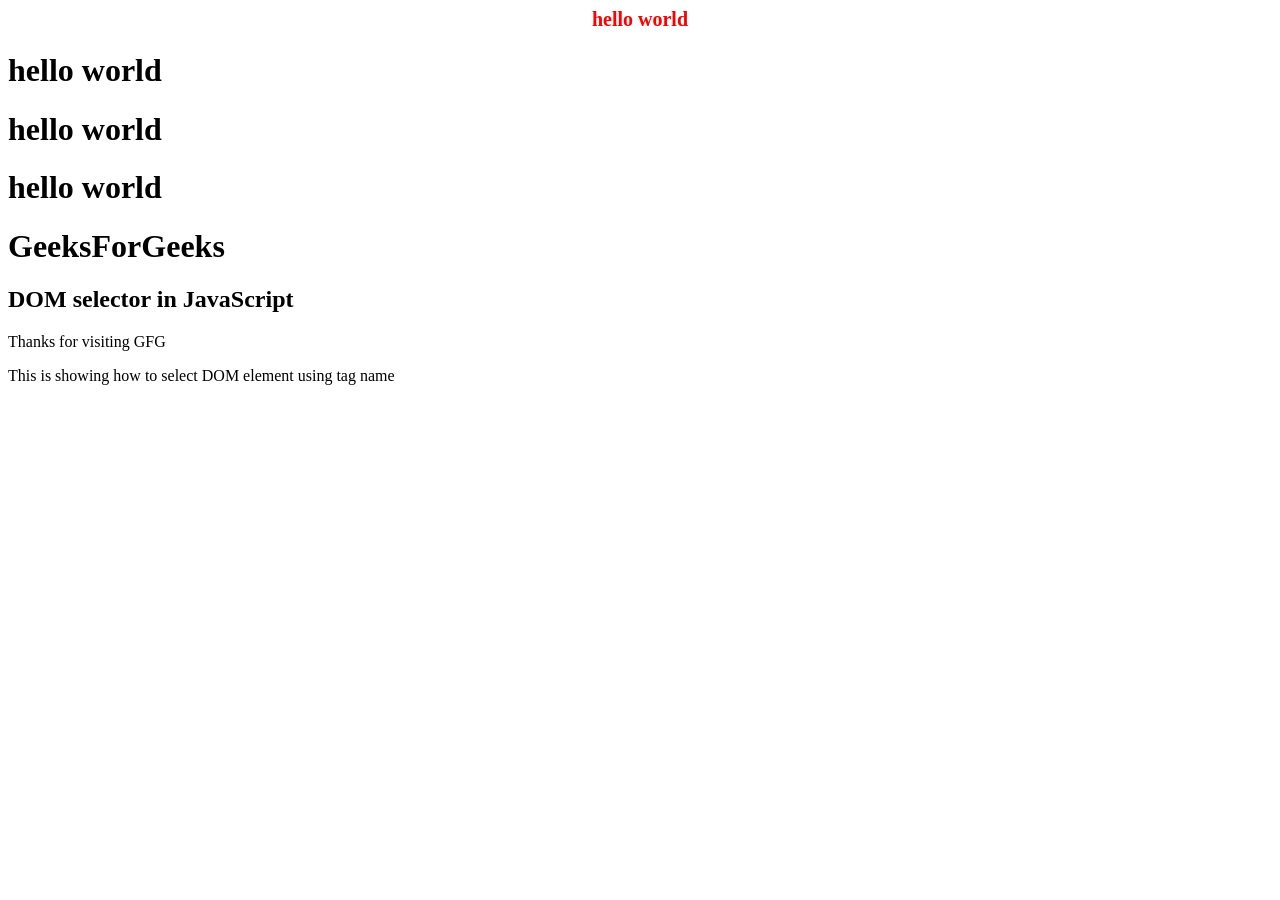
==== index.html @ f1e129fd "add command" ====
<!DOCTYPE html>
<html lang="en">
<head>
    <meta charset="UTF-8">
    <meta name="viewport" content="width=device-width, initial-scale=1.0">
    <title>Document</title>
</head>
<body>
    <h1 id = "HW">hello world</h1>
    <h1 id = "HW">hello world</h1>
    <h1 class = "HW1">hello world</h1>
    <h1 class = "HW1">hello world</h1>
    <h1 class="selector">GeeksForGeeks</h1>
    <h2 class="selector">DOM selector in JavaScript</h2>
     <p>Thanks for visiting GFG</p>   
    <p>This is showing how to select DOM element using tag name</p>
    <script>
        let element = document.getElementById("HW");
        let element1 = document.getElementsByClassName("selector");
        let element2 = document.getElementsByTagName('p');
        let element4 = document.querySelector("h1");
        let element5 = document.querySelectorAll("#HW1")
        element.style.fontSize = "100px"
        element.style.color = "purple"
        element.style.color = "red"
        element.style.textAlign = "center"
        element.style.margin = "2px"
        element.style.fontSize = "20px"
        element1.style.marginTop = "20px"
    </script>

</body>
</html>
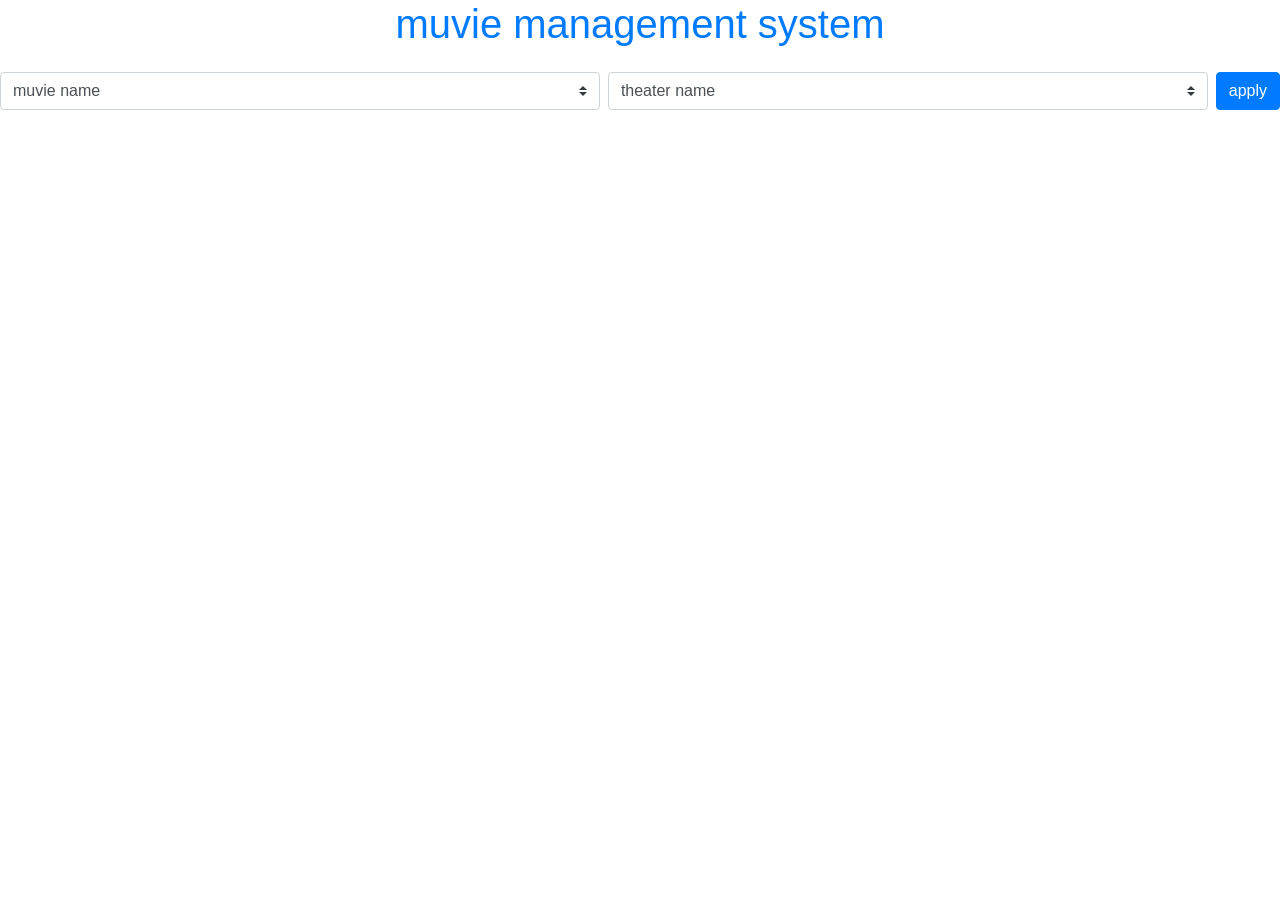
==== commit 77db553d: "initial commit" ====
--- a/index.html
+++ b/index.html
@@ -3,31 +3,55 @@
 <head>
     <meta charset="UTF-8">
     <meta name="viewport" content="width=device-width, initial-scale=1.0">
-    <title>Document</title>
+    <link rel="stylesheet" href="style.css">
+    <link rel="stylesheet" href="https://cdn.jsdelivr.net/npm/bootstrap@4.6.2/dist/css/bootstrap.min.css">
+  <script src="https://cdn.jsdelivr.net/npm/jquery@3.7.1/dist/jquery.slim.min.js"></script>
+  <script src="https://cdn.jsdelivr.net/npm/popper.js@1.16.1/dist/umd/popper.min.js"></script>
+  <script src="https://cdn.jsdelivr.net/npm/bootstrap@4.6.2/dist/js/bootstrap.bundle.min.js"></script>
+    <title>muvie management system</title>
 </head>
 <body>
-    <h1 id = "HW">hello world</h1>
-    <h1 id = "HW">hello world</h1>
-    <h1 class = "HW1">hello world</h1>
-    <h1 class = "HW1">hello world</h1>
-    <h1 class="selector">GeeksForGeeks</h1>
-    <h2 class="selector">DOM selector in JavaScript</h2>
-     <p>Thanks for visiting GFG</p>   
-    <p>This is showing how to select DOM element using tag name</p>
-    <script>
-        let element = document.getElementById("HW");
-        let element1 = document.getElementsByClassName("selector");
-        let element2 = document.getElementsByTagName('p');
-        let element4 = document.querySelector("h1");
-        let element5 = document.querySelectorAll("#HW1")
-        element.style.fontSize = "100px"
-        element.style.color = "purple"
-        element.style.color = "red"
-        element.style.textAlign = "center"
-        element.style.margin = "2px"
-        element.style.fontSize = "20px"
-        element1.style.marginTop = "20px"
-    </script>
+    <div>
+       <h1 class="text-center mb-4 text-primary">muvie management system</h1>
+       <div class="selection d-flex gap-2 align-items-center mt-3" >
+         <select id = "muvieSelect" class="custom-select mr-2">
+           <option value="">muvie name </option>
+           <option value="200">Avengers(&#8377;200)</option>
+           <option value="150">Inception(&#8377;150)</option>
+           <option value="250">Barbie(&#8377;250)</option>
+         </select>  
+         <select id="theaterSelect" class="custom-select mr-2">
+            <option value="">theater name</option>
+            <option value="PVR">PVR Cinemas</option>
+            <option value="Inox">INOX</option>
+            <option value="Carnival">Carnival</option>
+         </select>
+         <button id = "applyBtn" class="btn btn-primary">apply</button>
+       </div>
+       <!-- output -->
+       <div class="output hidden alert alert-success mt-3" id = "output"></div>
+       <!-- seat -->
+       <div id = "seatContainer"></div>
 
+       <div class="summery hidden  card p-3 mt-3 shadow-sm text-center">
+          <p>selected seat <span id = "count" class="font-weight-bold">0</span></p>
+          <p>total seat <span id = "total" class="font-weight-bold">0</span></p>
+          <button id="btn" class="btn btn-success" disabled>book</button>
+       </div>
+
+      <div class="model hidden" id="model">
+  <div class="model-content">
+    <h4 class="mb-3">Confirm Booking</h4>
+    <p>Seats Selected: <span id="modelSeat" class="font-weight-bold">0</span></p>
+    <p>Price: <span id="modelPrice" class="font-weight-bold">0</span></p>
+    <div>
+      <button id="confirmbtn" >Confirm</button>
+      <button id="cancelbtn" >Cancel</button>
+    </div>
+  </div>
+</div>
+
+    </div> 
+    <script src="script.js"></script>
 </body>
 </html>
--- a/style.css
+++ b/style.css
@@ -0,0 +1,95 @@
+
+
+#seatContainer{
+    display: grid;
+    grid-template-columns: repeat(8,40px);
+    gap: 10px;
+    justify-content: center;
+    margin-top: 20px;
+}
+
+.seat{
+    background-color: #eee;
+    border: none;
+    border-radius: 6px;
+    cursor: pointer;
+    padding: 10px;
+    font-size: 14px;
+    transition: 0.3s;
+}
+
+.seat:hover{
+    background-color: #a0e7e5;
+}
+
+.seat.selected{
+    background-color: #6feaf6;
+}
+
+.summery{
+    text-align: center;
+    margin-top: 20px;
+}
+
+#btn{
+    background-color: #008cba;
+    color: wheat;
+    border: none;
+    padding: 8px 16px;
+    border-radius: 5px;
+    cursor: pointer;
+}
+
+#btn:disabled{
+    background-color: grey;
+    cursor: not-allowed;
+}
+
+.model {
+  position: fixed;
+  top: 50%;
+  left: 50%;
+  transform: translate(-50%, -50%);
+  background: rgba(255, 255, 255, 0.95);
+  border-radius: 16px;
+  box-shadow: 0 8px 25px rgba(0, 0, 0, 0.3);
+  width: 340px;
+  padding: 25px 35px;
+  text-align: center;
+  font-family: "Segoe UI", Tahoma, Geneva, Verdana, sans-serif;
+  z-index: 1000;
+  animation: fadeIn 0.3s ease;
+  
+} 
+
+.model-content{
+    backdrop-filter: white;
+     padding: 10px 15px;
+    border-radius: 8px;
+    text-align: center;
+    min-height: auto;
+}
+
+.model-button{
+    margin: 10px;
+    padding: 4px ;
+    cursor: pointer;
+    border-radius: 5px;
+    border: none;
+    font-size: 14px;
+}
+
+ #confirmbtn{
+    background-color: #28a745;
+    color: white;
+     
+}
+
+#cancelbtn{
+    background-color: #dc3545;
+    color: white;
+      
+} 
+.hidden{
+    display: none !important;;
+}
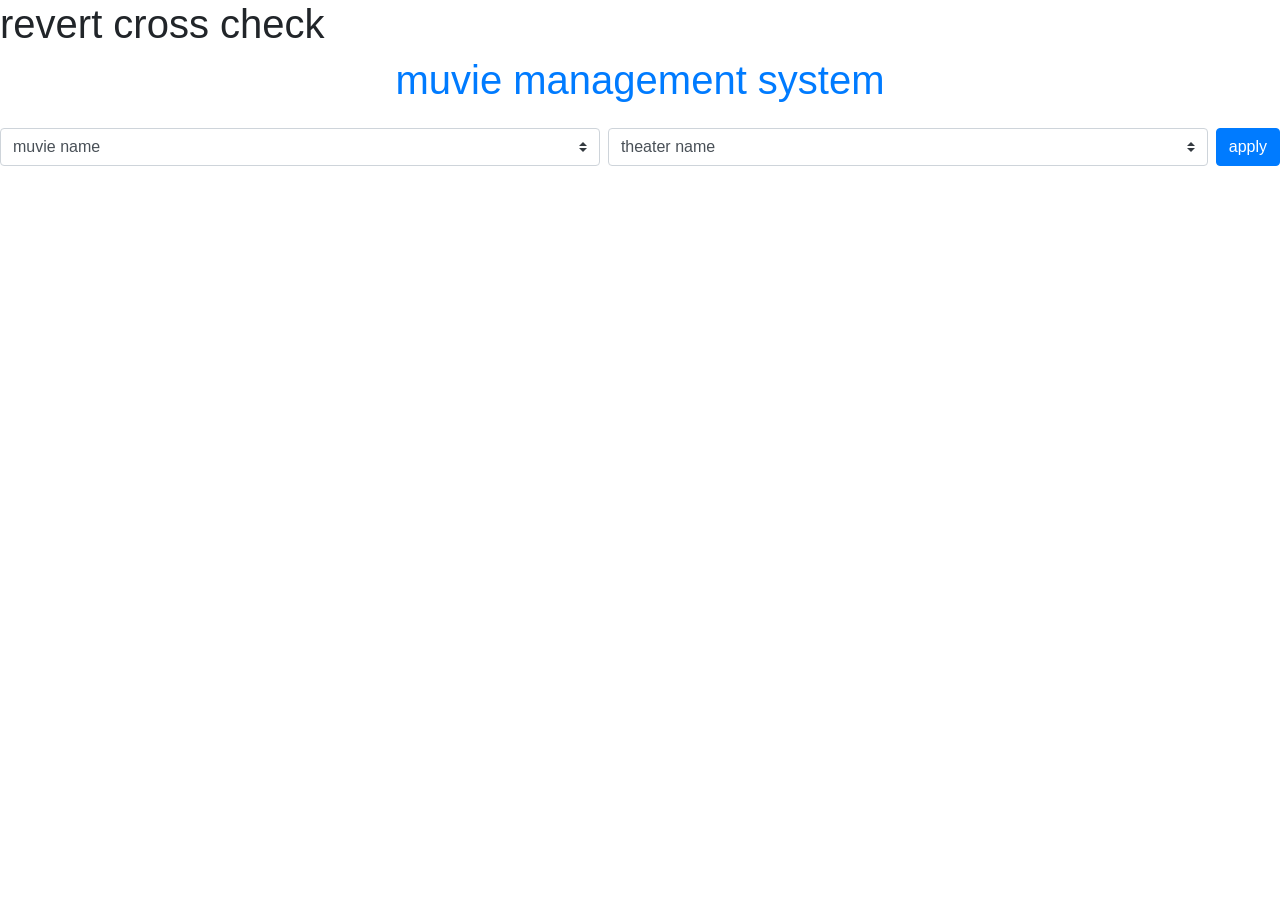
==== commit a8c18f6d: "revert cross check" ====
--- a/index.html
+++ b/index.html
@@ -12,6 +12,8 @@
 </head>
 <body>
     <div>
+      <h1>revert cross check
+      </h1>
        <h1 class="text-center mb-4 text-primary">muvie management system</h1>
        <div class="selection d-flex gap-2 align-items-center mt-3" >
          <select id = "muvieSelect" class="custom-select mr-2">
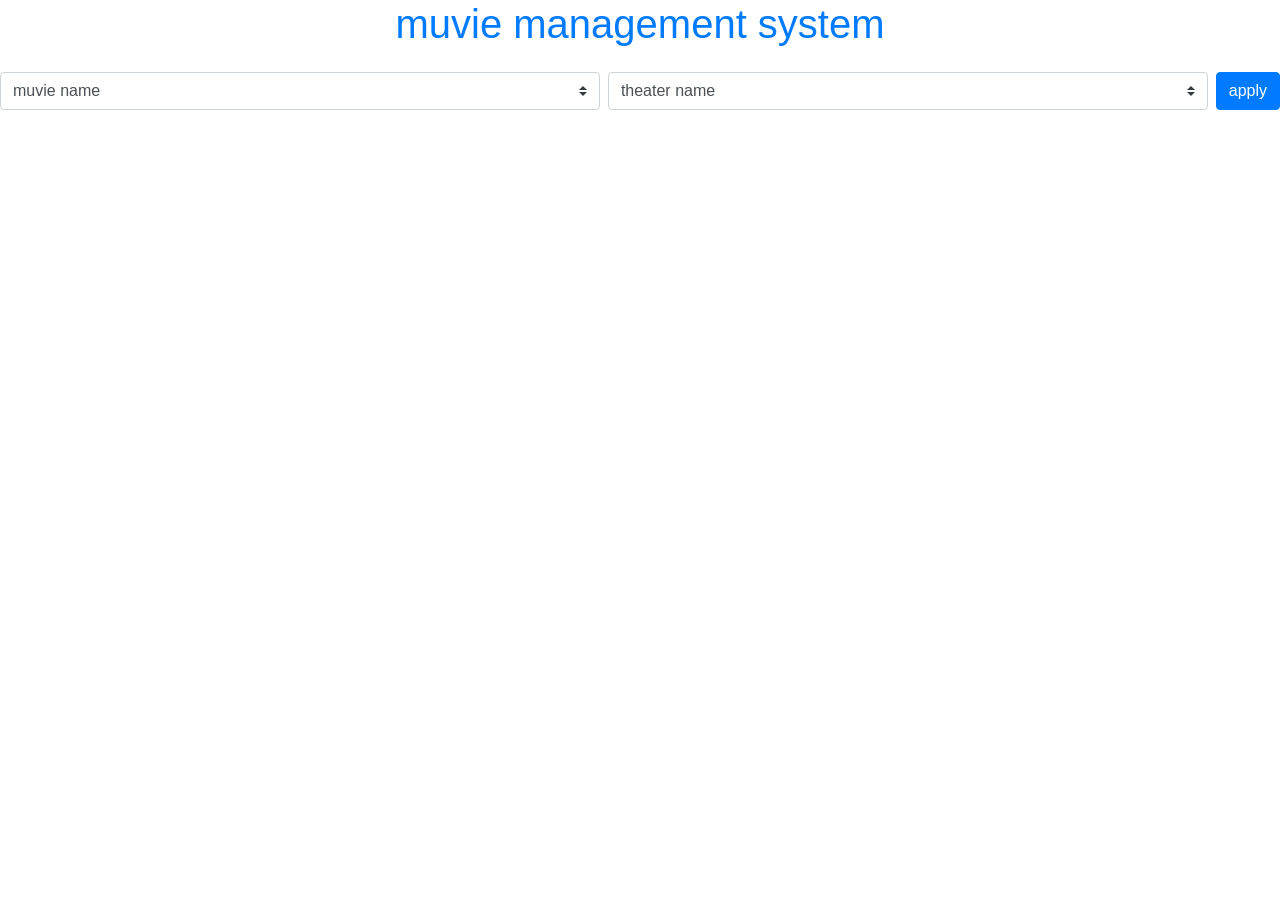
==== commit 700b085e: "Revert "revert cross check" bcd tttt reverts commit a8c18f6d900f42c01a84e9696c9bfb1ed24c0eae." ====
--- a/index.html
+++ b/index.html
@@ -12,8 +12,6 @@
 </head>
 <body>
     <div>
-      <h1>revert cross check
-      </h1>
        <h1 class="text-center mb-4 text-primary">muvie management system</h1>
        <div class="selection d-flex gap-2 align-items-center mt-3" >
          <select id = "muvieSelect" class="custom-select mr-2">
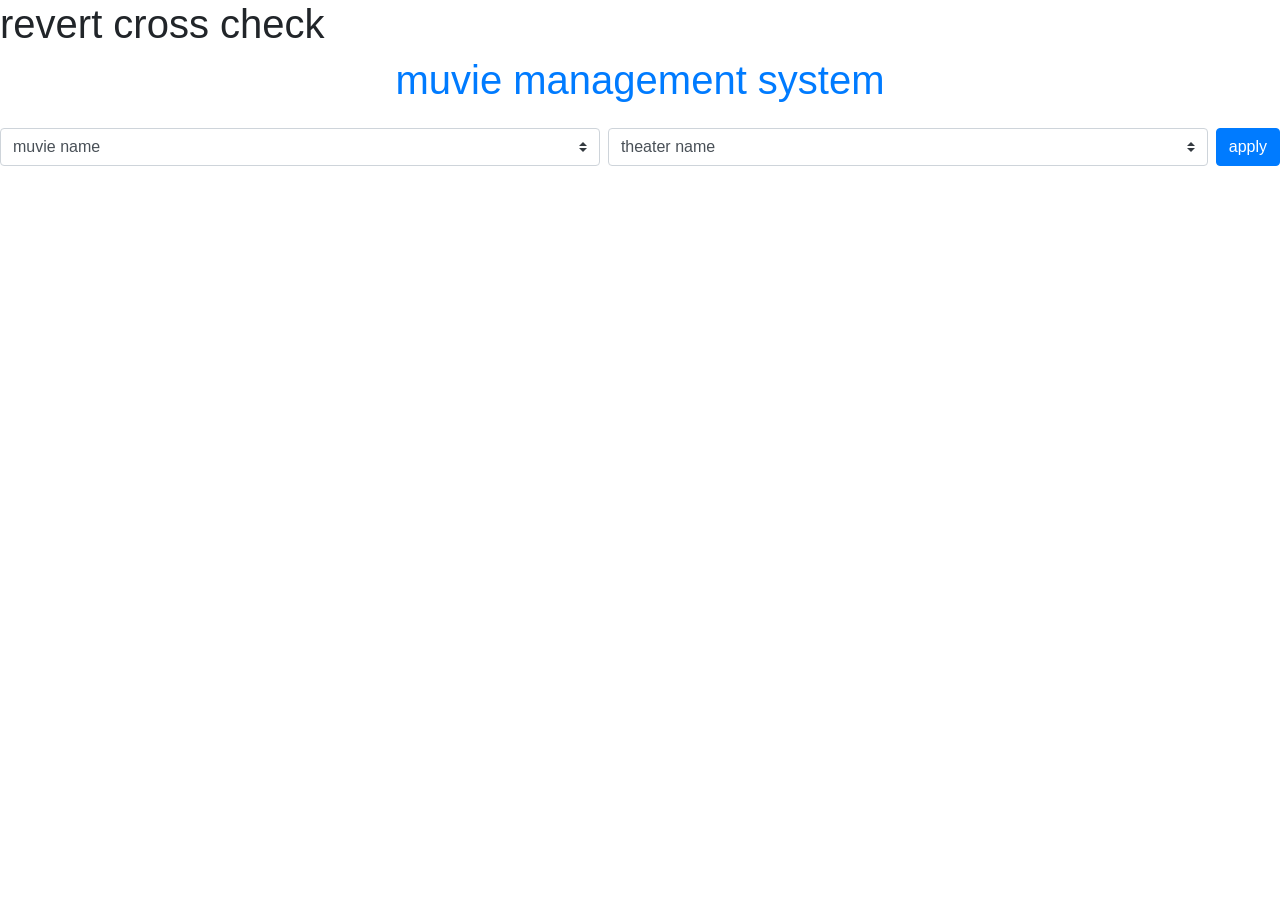
==== commit 3559c195: "i Reapply "revert cross check" abcd :wq his reverts commit 700b085e76d6993519deac57eac1beac38b2c31e." ====
--- a/index.html
+++ b/index.html
@@ -12,6 +12,8 @@
 </head>
 <body>
     <div>
+      <h1>revert cross check
+      </h1>
        <h1 class="text-center mb-4 text-primary">muvie management system</h1>
        <div class="selection d-flex gap-2 align-items-center mt-3" >
          <select id = "muvieSelect" class="custom-select mr-2">
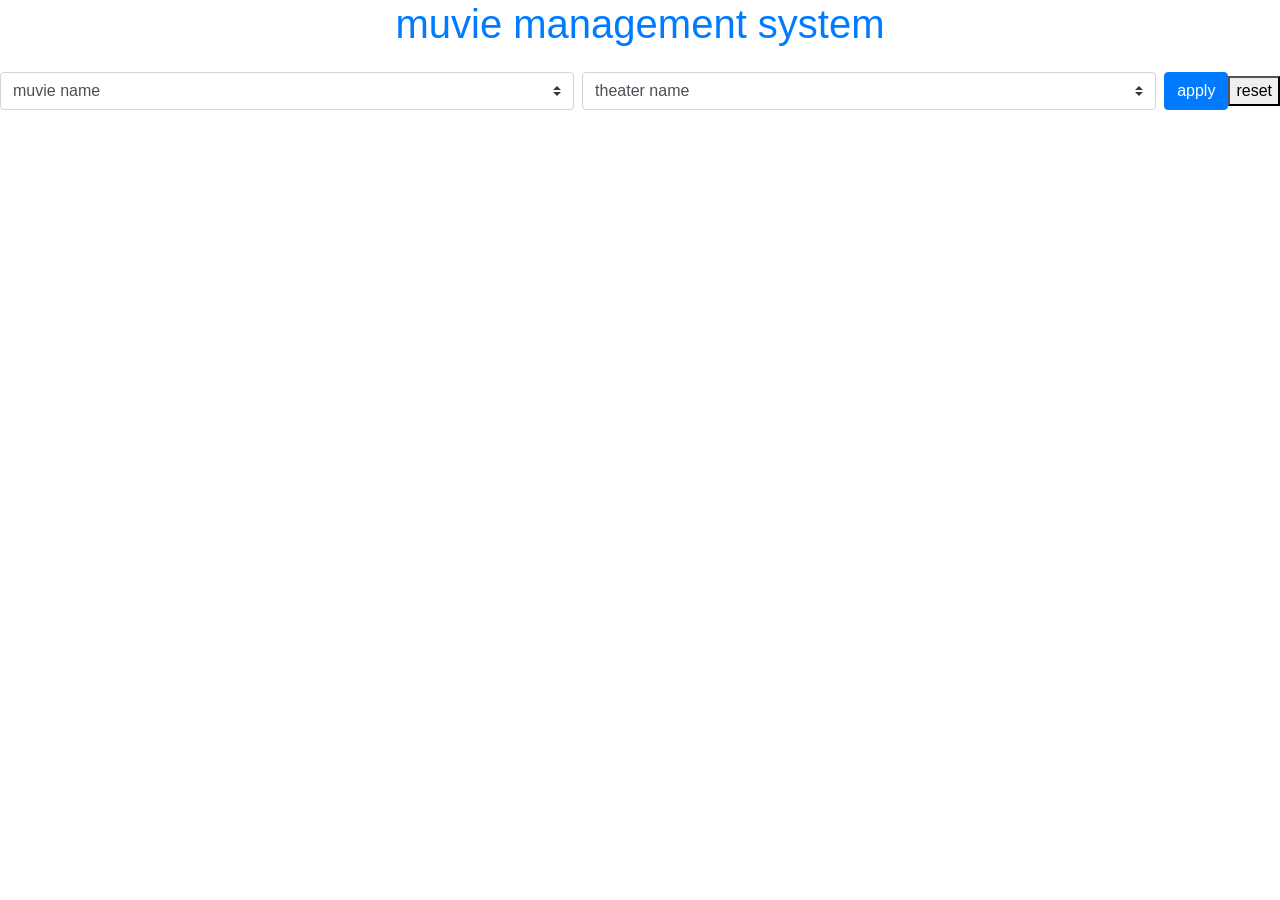
==== commit 380387e0: "add file" ====
--- a/index.html
+++ b/index.html
@@ -12,23 +12,23 @@
 </head>
 <body>
     <div>
-      <h1>revert cross check
-      </h1>
+
        <h1 class="text-center mb-4 text-primary">muvie management system</h1>
        <div class="selection d-flex gap-2 align-items-center mt-3" >
          <select id = "muvieSelect" class="custom-select mr-2">
-           <option value="">muvie name </option>
+           <option value="" selected disabled>muvie name </option>
            <option value="200">Avengers(&#8377;200)</option>
            <option value="150">Inception(&#8377;150)</option>
            <option value="250">Barbie(&#8377;250)</option>
          </select>  
          <select id="theaterSelect" class="custom-select mr-2">
-            <option value="">theater name</option>
+            <option value="" selected disabled>theater name</option>
             <option value="PVR">PVR Cinemas</option>
             <option value="Inox">INOX</option>
             <option value="Carnival">Carnival</option>
          </select>
          <button id = "applyBtn" class="btn btn-primary">apply</button>
+         <button id = "resetBtn">reset</button>
        </div>
        <!-- output -->
        <div class="output hidden alert alert-success mt-3" id = "output"></div>
--- a/style.css
+++ b/style.css
@@ -2,7 +2,7 @@
 
 #seatContainer{
     display: grid;
-    grid-template-columns: repeat(8,40px);
+    grid-template-columns: repeat(6,40px);
     gap: 10px;
     justify-content: center;
     margin-top: 20px;
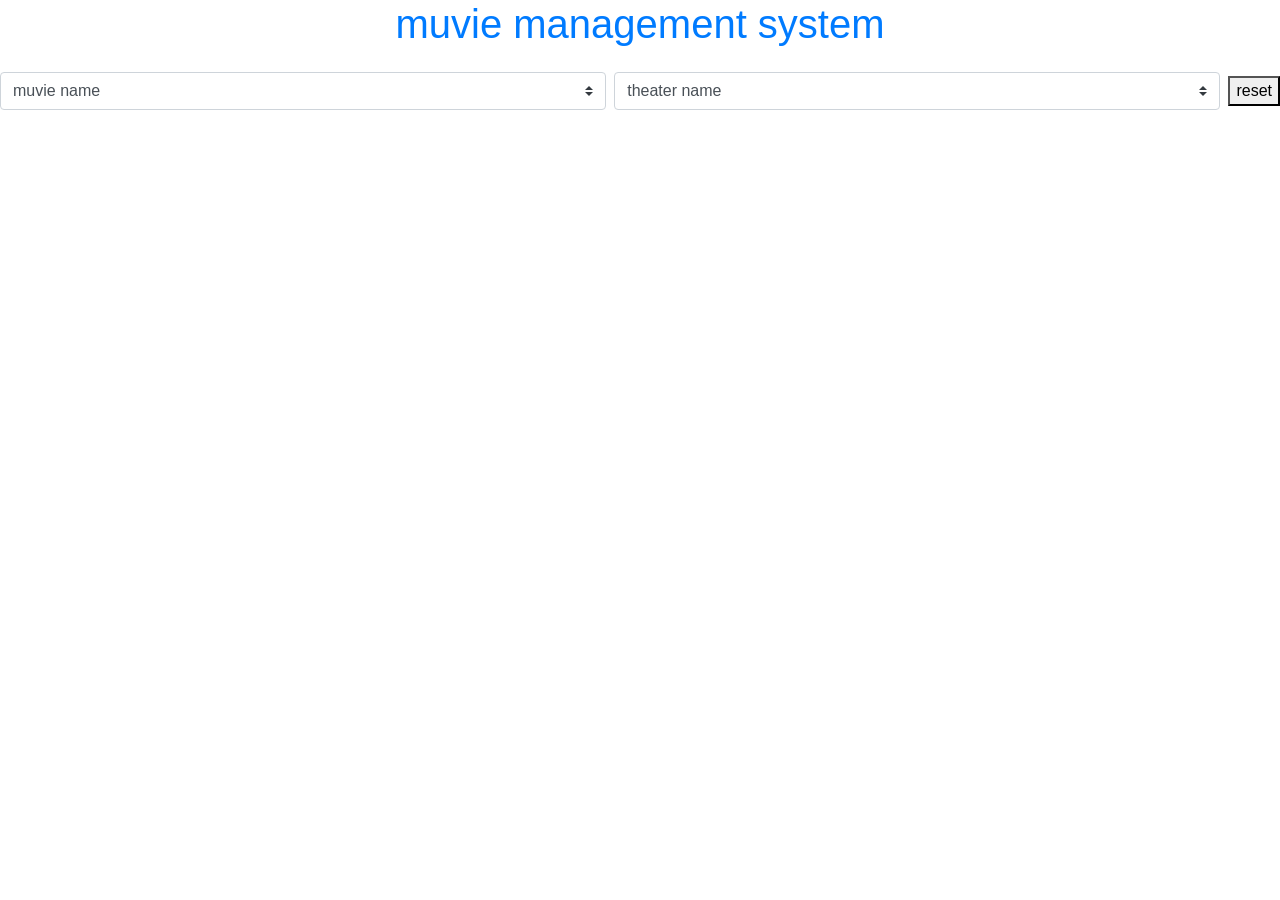
==== commit 33fdfcb9: "fix indendation" ====
--- a/index.html
+++ b/index.html
@@ -1,59 +1,62 @@
 <!DOCTYPE html>
 <html lang="en">
+
 <head>
-    <meta charset="UTF-8">
-    <meta name="viewport" content="width=device-width, initial-scale=1.0">
-    <link rel="stylesheet" href="style.css">
-    <link rel="stylesheet" href="https://cdn.jsdelivr.net/npm/bootstrap@4.6.2/dist/css/bootstrap.min.css">
+  <meta charset="UTF-8">
+  <meta name="viewport" content="width=device-width, initial-scale=1.0">
+  <link rel="stylesheet" href="style.css">
+  <link rel="stylesheet" href="https://cdn.jsdelivr.net/npm/bootstrap@4.6.2/dist/css/bootstrap.min.css">
   <script src="https://cdn.jsdelivr.net/npm/jquery@3.7.1/dist/jquery.slim.min.js"></script>
   <script src="https://cdn.jsdelivr.net/npm/popper.js@1.16.1/dist/umd/popper.min.js"></script>
   <script src="https://cdn.jsdelivr.net/npm/bootstrap@4.6.2/dist/js/bootstrap.bundle.min.js"></script>
-    <title>muvie management system</title>
+  <title>muvie management system</title>
 </head>
+
 <body>
-    <div>
+  <div>
 
-       <h1 class="text-center mb-4 text-primary">muvie management system</h1>
-       <div class="selection d-flex gap-2 align-items-center mt-3" >
-         <select id = "muvieSelect" class="custom-select mr-2">
-           <option value="" selected disabled>muvie name </option>
-           <option value="200">Avengers(&#8377;200)</option>
-           <option value="150">Inception(&#8377;150)</option>
-           <option value="250">Barbie(&#8377;250)</option>
-         </select>  
-         <select id="theaterSelect" class="custom-select mr-2">
-            <option value="" selected disabled>theater name</option>
-            <option value="PVR">PVR Cinemas</option>
-            <option value="Inox">INOX</option>
-            <option value="Carnival">Carnival</option>
-         </select>
-         <button id = "applyBtn" class="btn btn-primary">apply</button>
-         <button id = "resetBtn">reset</button>
-       </div>
-       <!-- output -->
-       <div class="output hidden alert alert-success mt-3" id = "output"></div>
-       <!-- seat -->
-       <div id = "seatContainer"></div>
+    <h1 class="text-center mb-4 text-primary">muvie management system</h1>
+    <div class="selection d-flex gap-2 align-items-center mt-3">
+      <select id="muvieSelect" class="custom-select mr-2">
+        <option value="" selected disabled>muvie name </option>
+        <option value="200">Avengers(&#8377;200)</option>
+        <option value="150">Inception(&#8377;150)</option>
+        <option value="250">Barbie(&#8377;250)</option>
+      </select>
+      <select id="theaterSelect" class="custom-select mr-2">
+        <option value="" selected disabled>theater name</option>
+        <option value="PVR">PVR Cinemas</option>
+        <option value="Inox">INOX</option>
+        <option value="Carnival">Carnival</option>
+      </select>
+      <!-- <button id = "applyBtn" class="btn btn-primary">apply</button> -->
+      <button id="removeBtn">reset</button>
+    </div>
+    <!-- output -->
+    <div class="output hidden alert alert-success mt-3" id="output"></div>
+    <!-- seat -->
+    <div id="seatContainer"></div>
 
-       <div class="summery hidden  card p-3 mt-3 shadow-sm text-center">
-          <p>selected seat <span id = "count" class="font-weight-bold">0</span></p>
-          <p>total seat <span id = "total" class="font-weight-bold">0</span></p>
-          <button id="btn" class="btn btn-success" disabled>book</button>
-       </div>
+    <div class="summery hidden  card p-3 mt-3 shadow-sm text-center">
+      <p>selected seat <span id="count" class="font-weight-bold">0</span></p>
+      <p>total seat <span id="total" class="font-weight-bold">0</span></p>
+      <button id="btn" class="btn btn-success" disabled>book</button>
+    </div>
 
-      <div class="model hidden" id="model">
-  <div class="model-content">
-    <h4 class="mb-3">Confirm Booking</h4>
-    <p>Seats Selected: <span id="modelSeat" class="font-weight-bold">0</span></p>
-    <p>Price: <span id="modelPrice" class="font-weight-bold">0</span></p>
-    <div>
-      <button id="confirmbtn" >Confirm</button>
-      <button id="cancelbtn" >Cancel</button>
+    <div class="model hidden" id="model">
+      <div class="model-content">
+        <h4 class="mb-3">Confirm Booking</h4>
+        <p>Seats Selected: <span id="modelSeat" class="font-weight-bold">0</span></p>
+        <p>Price: <span id="modelPrice" class="font-weight-bold">0</span></p>
+        <div>
+          <button id="confirmbtn">Confirm</button>
+          <button id="cancelbtn">Cancel</button>
+        </div>
+      </div>
     </div>
+
   </div>
-</div>
+  <script src="script.js"></script>
+</body>
 
-    </div> 
-    <script src="script.js"></script>
-</body>
 </html>
--- a/style.css
+++ b/style.css
@@ -1,14 +1,12 @@
-
-
-#seatContainer{
+#seatContainer {
     display: grid;
-    grid-template-columns: repeat(6,40px);
+    grid-template-columns: repeat(6, 40px);
     gap: 10px;
     justify-content: center;
     margin-top: 20px;
 }
 
-.seat{
+.seat {
     background-color: #eee;
     border: none;
     border-radius: 6px;
@@ -18,20 +16,20 @@
     transition: 0.3s;
 }
 
-.seat:hover{
+.seat:hover {
     background-color: #a0e7e5;
 }
 
-.seat.selected{
+.seat.selected {
     background-color: #6feaf6;
 }
 
-.summery{
+.summery {
     text-align: center;
     margin-top: 20px;
 }
 
-#btn{
+#btn {
     background-color: #008cba;
     color: wheat;
     border: none;
@@ -40,56 +38,58 @@
     cursor: pointer;
 }
 
-#btn:disabled{
+#btn:disabled {
     background-color: grey;
     cursor: not-allowed;
 }
 
 .model {
-  position: fixed;
-  top: 50%;
-  left: 50%;
-  transform: translate(-50%, -50%);
-  background: rgba(255, 255, 255, 0.95);
-  border-radius: 16px;
-  box-shadow: 0 8px 25px rgba(0, 0, 0, 0.3);
-  width: 340px;
-  padding: 25px 35px;
-  text-align: center;
-  font-family: "Segoe UI", Tahoma, Geneva, Verdana, sans-serif;
-  z-index: 1000;
-  animation: fadeIn 0.3s ease;
-  
-} 
+    position: fixed;
+    top: 50%;
+    left: 50%;
+    transform: translate(-50%, -50%);
+    background: rgba(255, 255, 255, 0.95);
+    border-radius: 16px;
+    box-shadow: 0 8px 25px rgba(0, 0, 0, 0.3);
+    width: 340px;
+    padding: 25px 35px;
+    text-align: center;
+    font-family: "Segoe UI", Tahoma, Geneva, Verdana, sans-serif;
+    z-index: 1000;
+    animation: fadeIn 0.3s ease;
 
-.model-content{
+}
+
+.model-content {
     backdrop-filter: white;
-     padding: 10px 15px;
+    padding: 10px 15px;
     border-radius: 8px;
     text-align: center;
     min-height: auto;
 }
 
-.model-button{
+.model-button {
     margin: 10px;
-    padding: 4px ;
+    padding: 4px;
     cursor: pointer;
     border-radius: 5px;
     border: none;
     font-size: 14px;
 }
 
- #confirmbtn{
+#confirmbtn {
     background-color: #28a745;
     color: white;
-     
+
 }
 
-#cancelbtn{
+#cancelbtn {
     background-color: #dc3545;
     color: white;
-      
-} 
-.hidden{
-    display: none !important;;
+
+}
+
+.hidden {
+    display: none !important;
+    ;
 }
